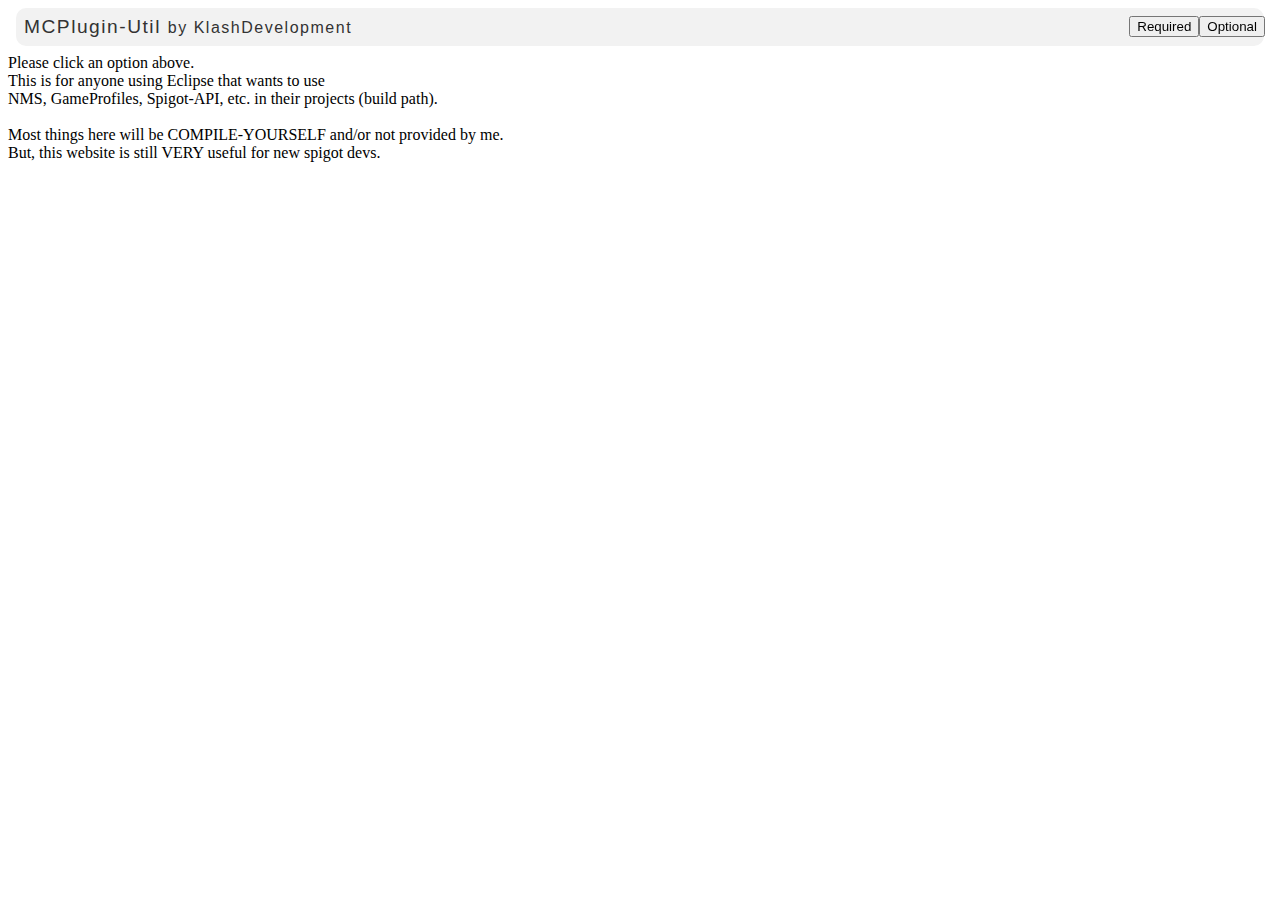
==== index.html @ 0e2a63f7 "Add files via upload" ====
<!DOCTYPE html>
<html lang='en'>
<head>
    <meta charset='UTF-8'>
    <meta http-equiv='X-UA-Compatible' content='IE=edge'>
    <meta name='viewport' content='width=device-width, initial-scale=1.0'>
    <title>MCPlugin Util - KlashDev</title>
    <link href="https://gtml1.gavingogamingsc.repl.co/tcs-latest.css" rel="stylesheet" type="text/css"/>
    <link href="styles.css" rel="stylesheet" type="text/css"/>
    <script type="text/javascript" src="https://gtml1.gavingogamingsc.repl.co/gtmlscript-latest.js"></script>
</head>
<body>
    <div class="nav">
        <div class="left">
            <strong>MCPlugin-Util</strong>
            <a class="smaller">by KlashDevelopment</a>
        </div>
        <div class="theright">
            <button onclick="window.location.href='required.html'">Required</button>
            <button onclick="window.location.href='optional.html'">Optional</button>
        </div>
    </div>
    <div class="center-screen">
        Please click an option above.<br>This is for anyone using Eclipse that wants to use<br>NMS, GameProfiles, Spigot-API, etc. in their projects (build path).<br><br>Most things here will be COMPILE-YOURSELF and/or not provided by me.<br>But, this website is still VERY useful for new spigot devs.<br>
    </div>
</body>
</html>
---- styles.css ----
div.nav {
    background-color: #f2f2f2;
    max-width: 100%;
    height: auto;
    padding: 0;
    margin: 0;
    list-style: none;
    display: flex;
    flex-wrap: wrap;
    font-family: 'Minecraft', sans-serif;
    font-size: 1.2rem;
    font-weight: 300;
    color: #333;
    letter-spacing: 1.51px;
    text-decoration: none;
    padding: 0.5rem;
    margin: 0.5rem;
    border-radius: 10px;
    border-width: 4.20px;
    border-color: rgb(79, 159, 132);
}
div.left {
    float: left;
    border-width: 0;
}
.smaller{
    font-size: 1rem;
}
/* div.theright {
    float: right;
    border-width: 0;
    width:40%;
    text-align:right;
    justify-content: right;
    justify-items: right;
    display:flex;
    position: fixed;
    right: 15px;
} */

div.theright {
    float: right;
    border-width: 0;
    width:40%;
    text-align:right;
    justify-content: right;
    justify-items: right;
    display:flex;
    position: fixed;
    right: 15px;
}
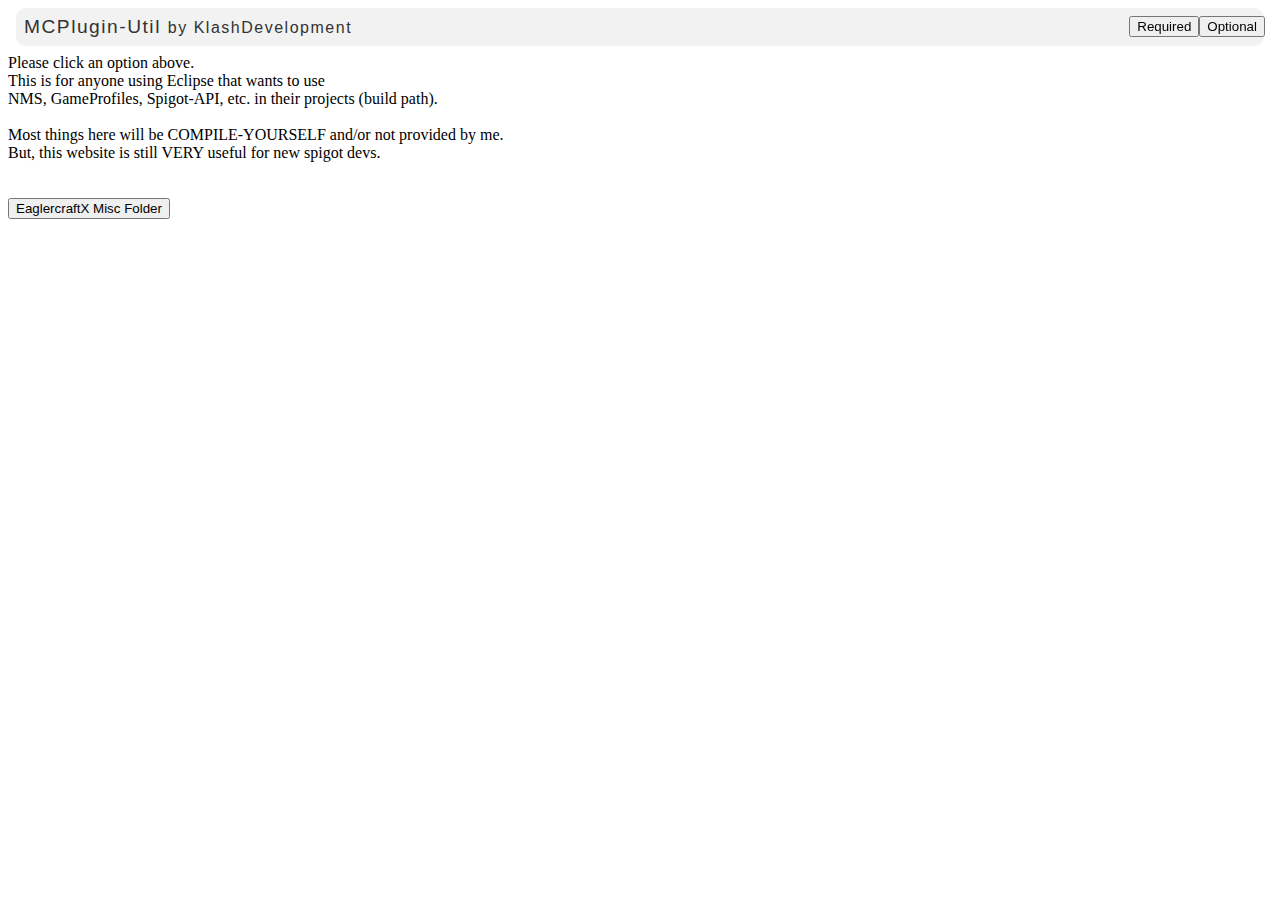
==== commit b5341a42: "Update index.html" ====
--- a/index.html
+++ b/index.html
@@ -22,6 +22,8 @@
     </div>
     <div class="center-screen">
         Please click an option above.<br>This is for anyone using Eclipse that wants to use<br>NMS, GameProfiles, Spigot-API, etc. in their projects (build path).<br><br>Most things here will be COMPILE-YOURSELF and/or not provided by me.<br>But, this website is still VERY useful for new spigot devs.<br>
+        <br><br>
+        <button onclick="window.location.href='misc.zip'">EaglercraftX Misc Folder</button>
     </div>
 </body>
-</html>+</html>
